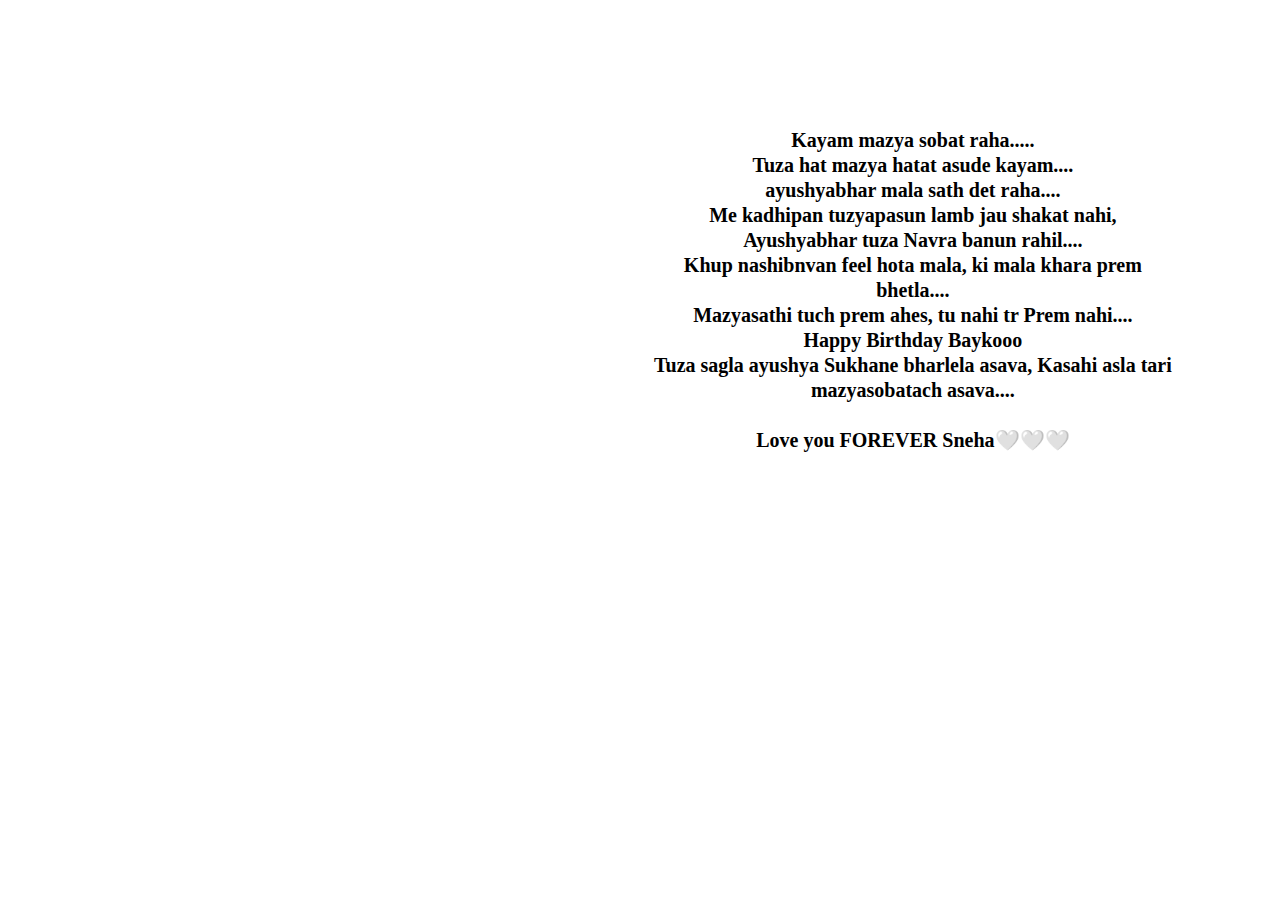
==== hat.html @ 9b6d70f1 "Add files via upload" ====
<!DOCTYPE html>
<html lang="en">

<head>
    <meta charset="UTF-8">
    <meta name="viewport" content="width=device-width, initial-scale=1.0">
    <title>World</title>
    <link rel="stylesheet" href="style1.css">
</head>

<body>
    <center>
        <div class="image" style="padding: 20px 0px; width: 40%; float: left; margin-top: 20px;">
            <img style="padding: 0 10px;" src="Hat/1.jpg" alt="" width="400px">
        </div>
        <div class="box" style="float: right; width: 41%; margin: 80px 100px 0 0;">
            <p style="padding-top: 20px; font-size: 20px; font-weight: 600; line-height: 25px;">
                Kayam mazya sobat raha..... <br>
                Tuza hat mazya hatat asude kayam.... <br>
                ayushyabhar mala sath det raha.... <br>
                Me kadhipan tuzyapasun lamb jau shakat nahi, Ayushyabhar tuza Navra banun rahil.... <br>
                Khup nashibnvan feel hota mala, ki mala khara prem bhetla.... <br>
                Mazyasathi tuch prem ahes, tu nahi tr Prem nahi....<br>
                Happy Birthday Baykooo<br>
                Tuza sagla ayushya Sukhane bharlela asava, Kasahi asla tari mazyasobatach asava.... <br><br>
                Love you FOREVER Sneha🤍🤍🤍
            </p>
            <br><br>
        </div>
    </center>
</body>

</html>
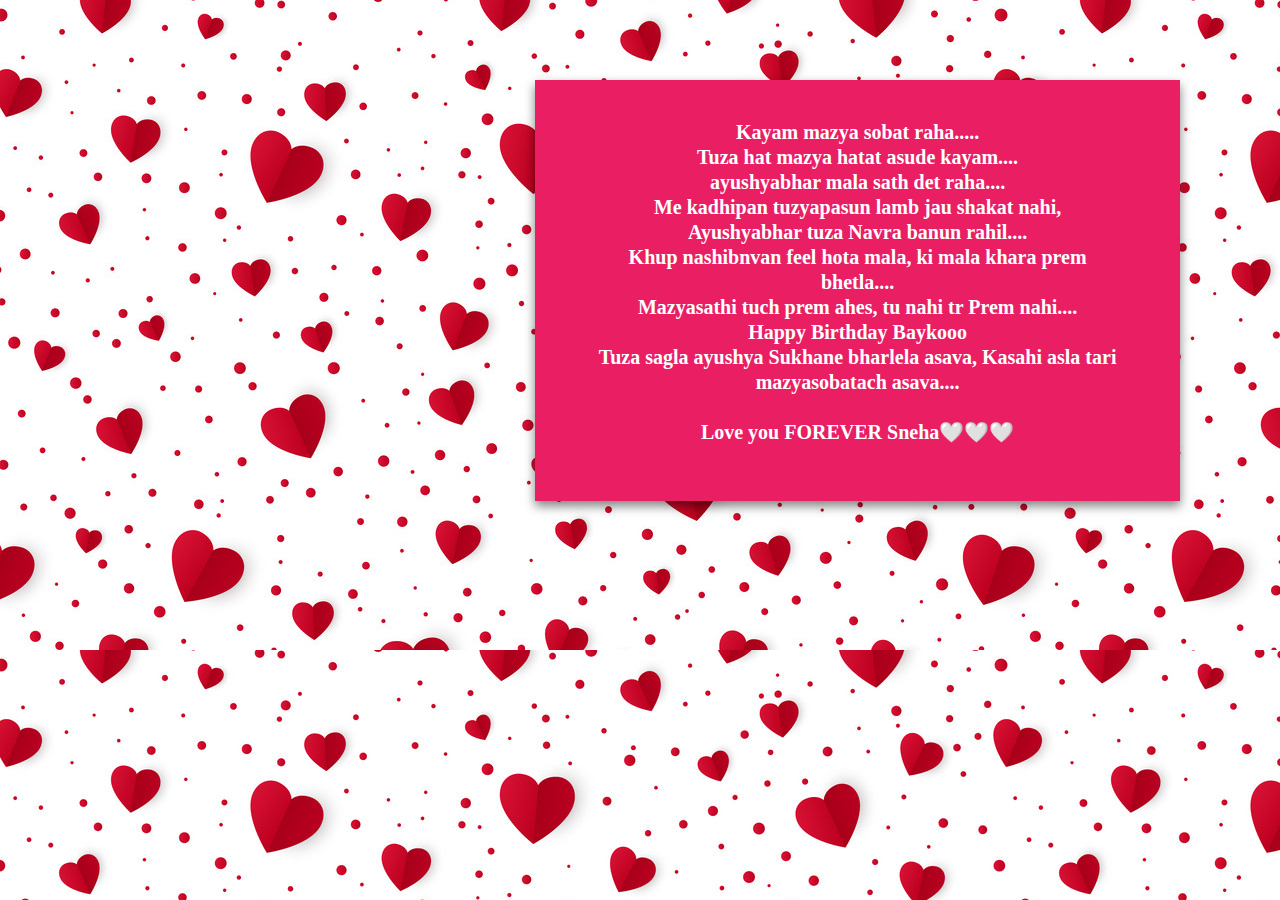
==== commit 7bb9e4f9: "Update hat.html" ====
--- a/hat.html
+++ b/hat.html
@@ -11,7 +11,7 @@
 <body>
     <center>
         <div class="image" style="padding: 20px 0px; width: 40%; float: left; margin-top: 20px;">
-            <img style="padding: 0 10px;" src="Hat/1.jpg" alt="" width="400px">
+            <img style="padding: 0 10px;" src="https://github.com/pranay2005/birthday/blob/main/Hat/1.jpg" alt="" width="400px">
         </div>
         <div class="box" style="float: right; width: 41%; margin: 80px 100px 0 0;">
             <p style="padding-top: 20px; font-size: 20px; font-weight: 600; line-height: 25px;">
@@ -30,4 +30,4 @@
     </center>
 </body>
 
-</html>+</html>
--- a/style1.css
+++ b/style1.css
@@ -0,0 +1,19 @@
+*{
+    margin: 0;
+    padding: 0;
+}
+
+body{
+    background-image: url(background1.jpg);
+    font-family: 'Garamond';
+}
+
+.box{
+    color: #fff;
+    width: 50%;
+    background: #e91e63;
+    padding: 20px 60px 20px 60px;
+    text-align: center;
+    margin: 8vh auto;
+    box-shadow: 0px 5px 10px rgba(0, 0, 0, 0.5);
+}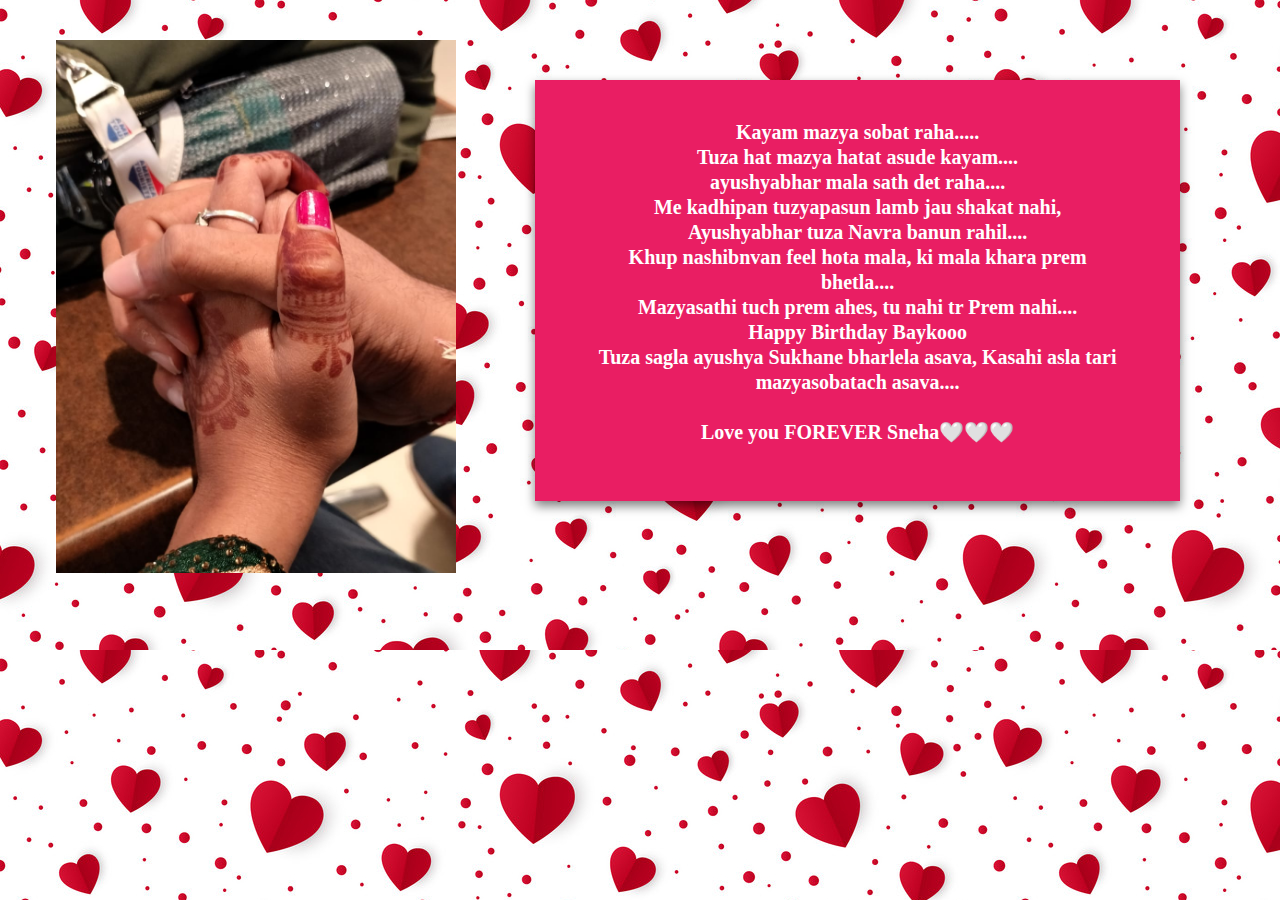
==== commit 9ee59d24: "Update hat.html" ====
--- a/hat.html
+++ b/hat.html
@@ -11,7 +11,7 @@
 <body>
     <center>
         <div class="image" style="padding: 20px 0px; width: 40%; float: left; margin-top: 20px;">
-            <img style="padding: 0 10px;" src="https://github.com/pranay2005/birthday/blob/main/Hat/1.jpg" alt="" width="400px">
+            <img style="padding: 0 10px;" src="Hat/1.jpg" alt="" width="400px">
         </div>
         <div class="box" style="float: right; width: 41%; margin: 80px 100px 0 0;">
             <p style="padding-top: 20px; font-size: 20px; font-weight: 600; line-height: 25px;">
